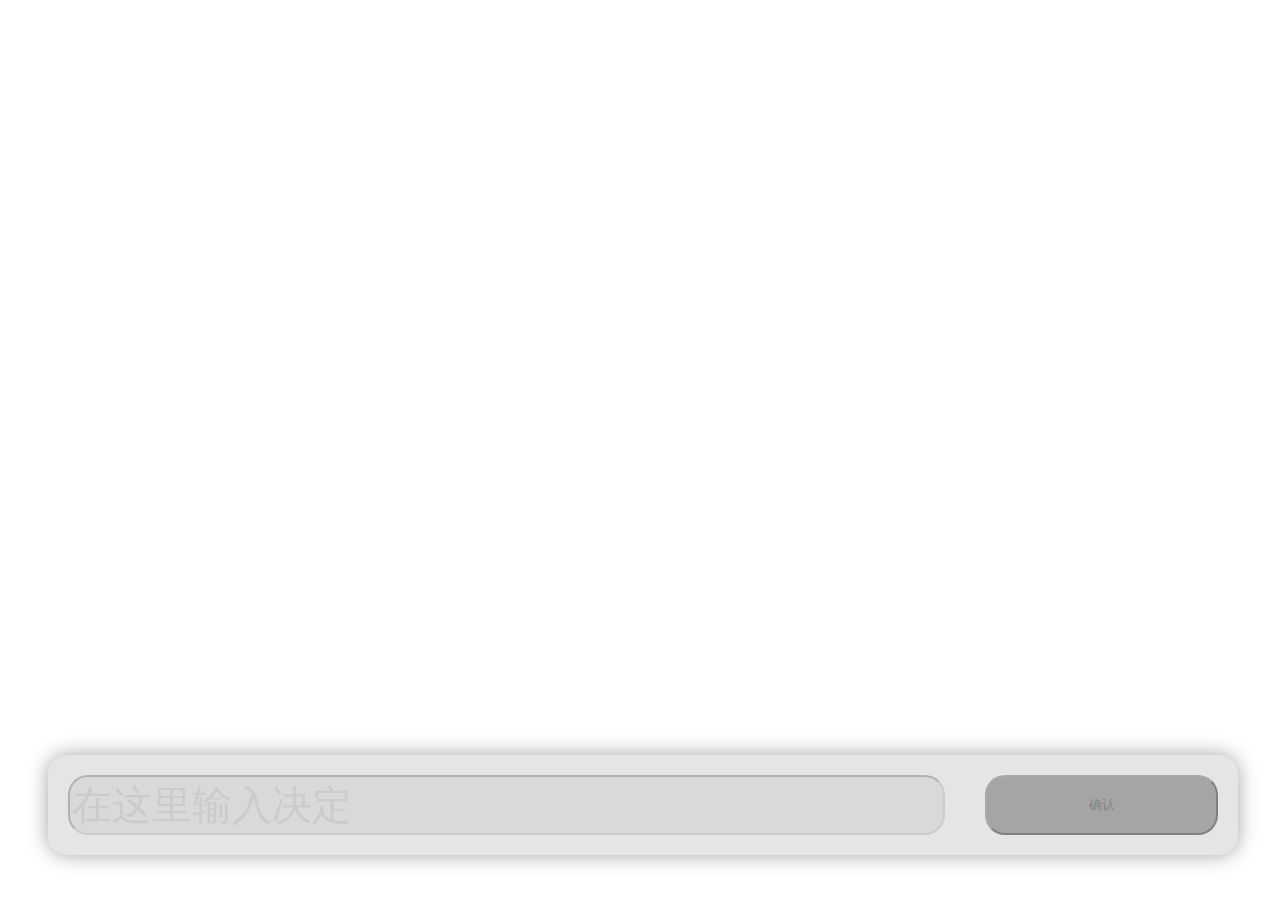
==== index.html @ 5ea529bb "inital ver(notfinished yet)" ====
<!DOCTYPE html>
<html>

<!--


 /$$$$$$$$ /$$   /$$ /$$$$$$$$        /$$$$$$  /$$$$$$$  /$$    /$$ /$$$$$$$$ /$$   /$$ /$$$$$$$$ /$$   /$$ /$$$$$$$  /$$$$$$$$
|__  $$__/| $$  | $$| $$_____/       /$$__  $$| $$__  $$| $$   | $$| $$_____/| $$$ | $$|__  $$__/| $$  | $$| $$__  $$| $$_____/
   | $$   | $$  | $$| $$            | $$  \ $$| $$  \ $$| $$   | $$| $$      | $$$$| $$   | $$   | $$  | $$| $$  \ $$| $$      
   | $$   | $$$$$$$$| $$$$$         | $$$$$$$$| $$  | $$|  $$ / $$/| $$$$$   | $$ $$ $$   | $$   | $$  | $$| $$$$$$$/| $$$$$   
   | $$   | $$__  $$| $$__/         | $$__  $$| $$  | $$ \  $$ $$/ | $$__/   | $$  $$$$   | $$   | $$  | $$| $$__  $$| $$__/   
   | $$   | $$  | $$| $$            | $$  | $$| $$  | $$  \  $$$/  | $$      | $$\  $$$   | $$   | $$  | $$| $$  \ $$| $$      
   | $$   | $$  | $$| $$$$$$$$      | $$  | $$| $$$$$$$/   \  $/   | $$$$$$$$| $$ \  $$   | $$   |  $$$$$$/| $$  | $$| $$$$$$$$
   |__/   |__/  |__/|________/      |__/  |__/|_______/     \_/    |________/|__/  \__/   |__/    \______/ |__/  |__/|________/
                                                                                                                     
                                                                                                                     
-->

<head>
    <title>The Adventure</title>
    <script src="./js/methods.js"></script>
    <link rel="stylesheet" href="./css/mainstyle.css">
</head>

<body>
    <div class="gamespace">
        <p id="output" class="otpt"></p>
    </div>

    </p>
    <div class="contr">
        <input type="text" id="userInput" placeholder="在这里输入决定" class="ipt1">
        <button onclick="Generate()" class="btn1">确认</button>
    </div>


    <script>
        


    </script>
</body>

</html>
---- css/mainstyle.css ----
.gamespace {
    height: 400px;
    width: 200px;
    position: relative;
    left:7%;
    margin-top: 40px;
}

.gamespace .otpt {
    font-family: "Courier New", Courier, monospace;
    /* 使用等宽字体 */
    font-size: 29px;
    /* 设置字符大小，也是字符的高度 */
    line-height: 17px;
    /* 设置行高等于字符高度 */
}

.contr {
    display: flex;
    position: fixed;
    bottom: 5px;
    width: 93%;
    height: 100px;
    margin: 40px;
    border-radius: 20px;
    box-shadow: 0 0 20px rgb(70, 70, 70);
    opacity: 0.5;
    backdrop-filter: blur(20px);
    background-color: rgba(65, 65, 65, 0.267);
}

.contr .btn1 {
    flex: 0.2;
    margin: 20px;
    background-color: rgb(75, 75, 75);
    border-radius: 20px;
}

.contr .ipt1 {
    flex: 0.8;
    margin: 20px;
    background-color: rgb(165, 165, 165);
    opacity: 0.6;
    font-size: 40px;
    border-radius: 20px;
}
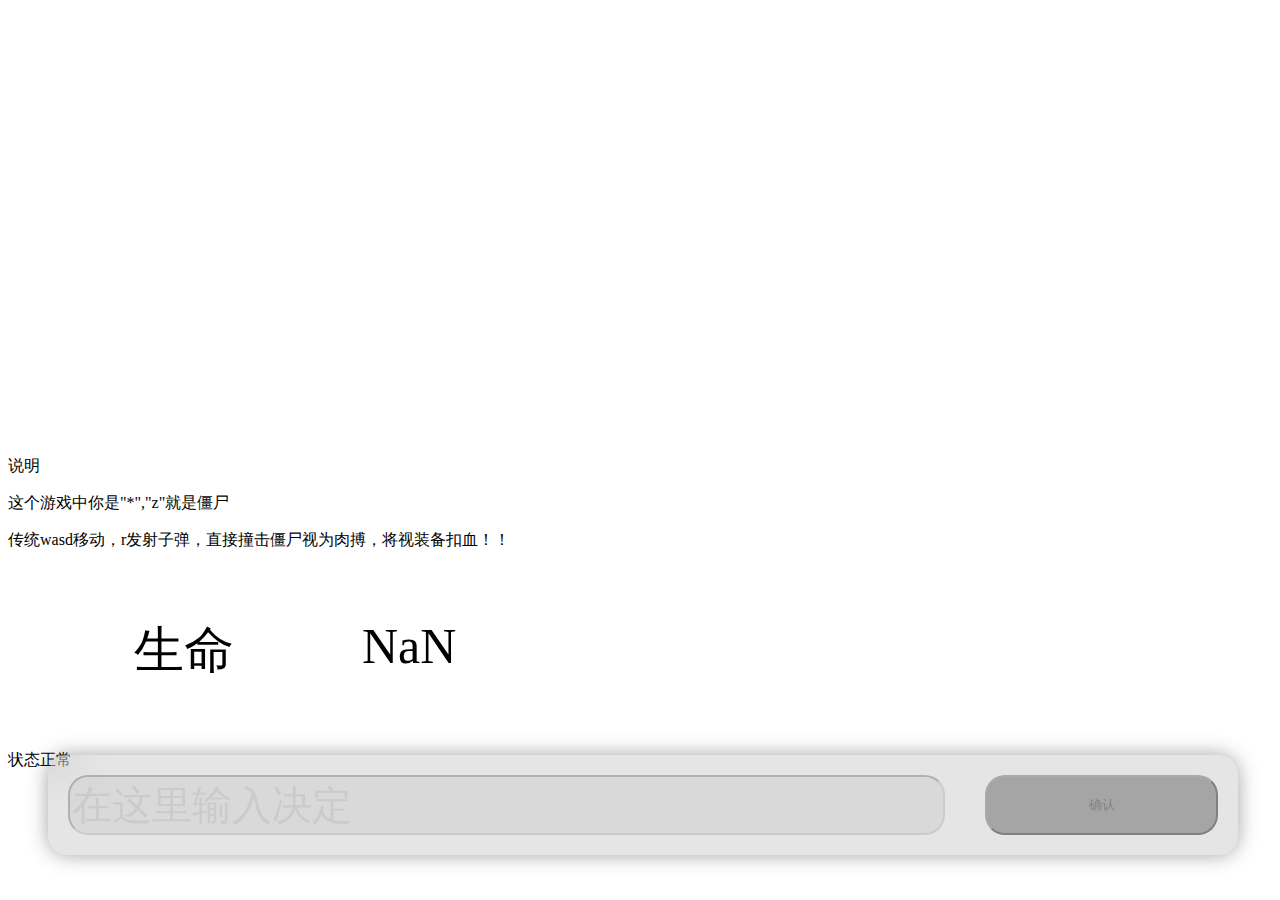
==== commit 4824e03a: "5-11 moyu (notfinished yet)" ====
--- a/index.html
+++ b/index.html
@@ -26,11 +26,22 @@
     <div class="gamespace">
         <p id="output" class="otpt"></p>
     </div>
+    <div class="inst">
+        <p>说明</p>
+        <p>这个游戏中你是"*","z"就是僵尸</p>
+        <p>传统wasd移动，r发射子弹，直接撞击僵尸视为肉搏，将视装备扣血！！</p>
+    </div>
+    <div class="data">
+        <p class="d1"> 生命</p>
+        <p id="hp" class="hp">NaN</p>
+        
+    </div>
+    <p id="stat">状态正常</p>
 
     </p>
     <div class="contr">
         <input type="text" id="userInput" placeholder="在这里输入决定" class="ipt1">
-        <button onclick="Generate()" class="btn1">确认</button>
+        <button onclick="Generate_Main()" class="btn1">确认</button>
     </div>
 
 
--- a/css/mainstyle.css
+++ b/css/mainstyle.css
@@ -5,7 +5,17 @@
     left:7%;
     margin-top: 40px;
 }
-
+.data{
+    display: flex;
+    font-size: 50px;
+    margin-left: 10%;
+}
+.data .d1{
+    flex: 0.2;
+}
+.data .hp{
+    flex: 0.15;
+}
 .gamespace .otpt {
     font-family: "Courier New", Courier, monospace;
     /* 使用等宽字体 */
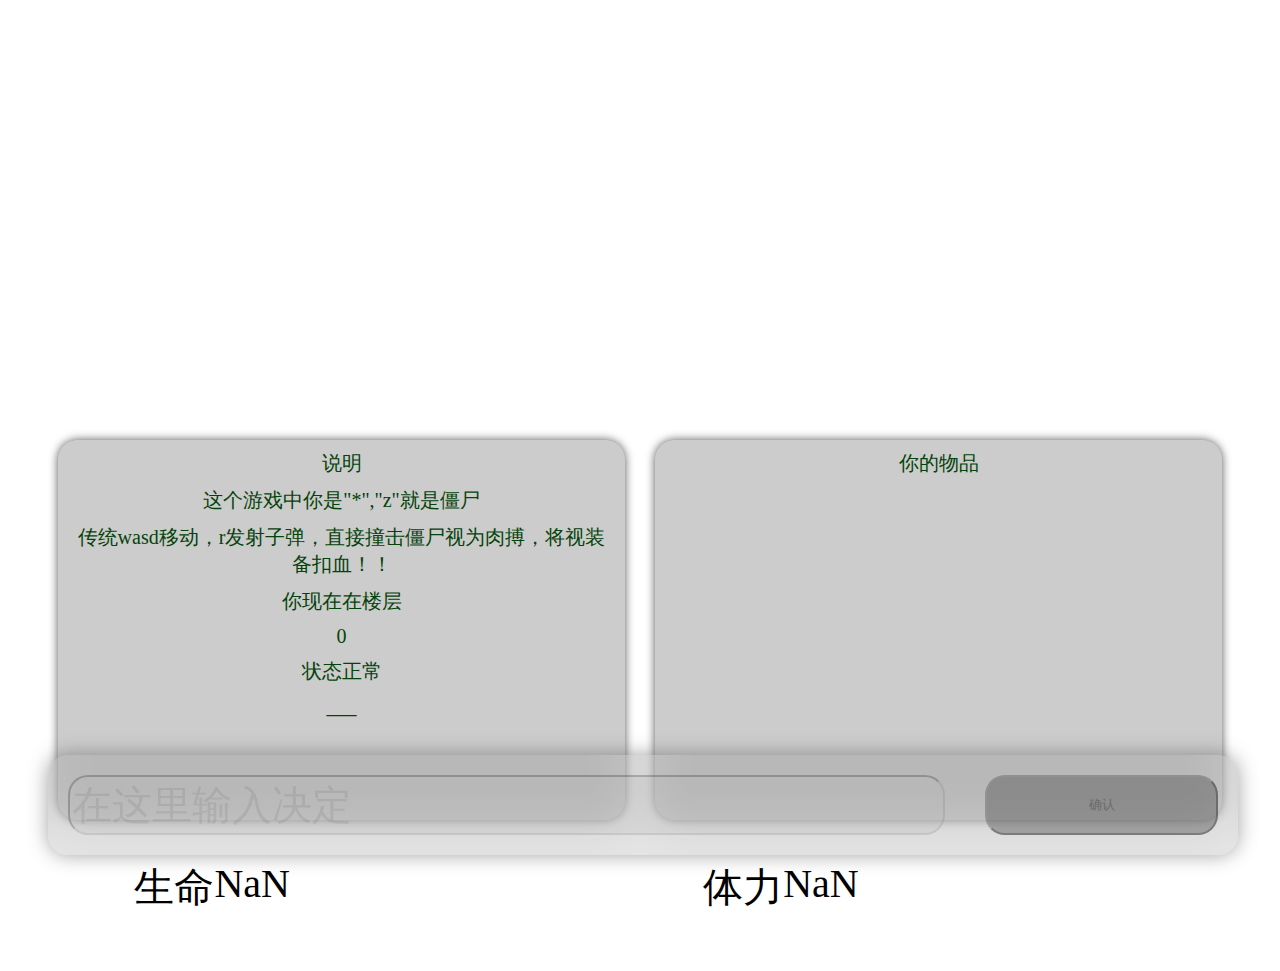
==== commit ceac736b: "5-13 build (notfinished yet)" ====
--- a/index.html
+++ b/index.html
@@ -26,17 +26,43 @@
     <div class="gamespace">
         <p id="output" class="otpt"></p>
     </div>
-    <div class="inst">
-        <p>说明</p>
-        <p>这个游戏中你是"*","z"就是僵尸</p>
-        <p>传统wasd移动，r发射子弹，直接撞击僵尸视为肉搏，将视装备扣血！！</p>
+    <div class="main">
+        <div class="inst">
+            <!-- <button class="close" id="cls">关闭提示</button> -->
+            <p>说明</p>
+            <p>这个游戏中你是"*","z"就是僵尸</p>
+            <p>传统wasd移动，r发射子弹，直接撞击僵尸视为肉搏，将视装备扣血！！</p>
+            <div class="fl">
+                <p>你现在在楼层</p>
+                <p id="flo">0</p>
+            </div>
+            <p id="stat">状态正常</p>
+            <p class="ps"> ___ </p>
+        </div>
+        <div class="item">
+            <p>你的物品</p>
+            <p id="i1"></p>
+            <p id="i2"></p>
+            <p id="i3"></p>
+            <p id="i4"></p>
+            <p id="i5"></p>
+            <p id="i6"></p>
+            <p id="i7"></p>
+            <p id="i8"></p>
+            <p id="i9"></p>
+
+        </div>
     </div>
     <div class="data">
-        <p class="d1"> 生命</p>
-        <p id="hp" class="hp">NaN</p>
-        
+        <div class="life">
+            <p class="d1"> 生命 </p>
+            <p id="hp" class="hp">NaN</p>
+        </div>
+        <div class="tired">
+            <p class="tir"> 体力 </p>
+            <p id="td" class="tirnum">NaN</p>
+        </div>
     </div>
-    <p id="stat">状态正常</p>
 
     </p>
     <div class="contr">
@@ -46,7 +72,7 @@
 
 
     <script>
-        
+
 
 
     </script>
--- a/css/mainstyle.css
+++ b/css/mainstyle.css
@@ -5,17 +5,44 @@
     left:7%;
     margin-top: 40px;
 }
-.data{
+.data {
     display: flex;
-    font-size: 50px;
+    font-size: 40px;
     margin-left: 10%;
 }
-.data .d1{
-    flex: 0.2;
+.data .life{
+    flex: 0.5;
+    display: flex;
 }
-.data .hp{
-    flex: 0.15;
+.data .tired{
+    flex: 0.5;
+    display: flex;
 }
+
+.close{
+    border-radius: 30px;
+    margin: 10px;
+}
+.inst{
+    font-size: 20px;
+    margin-left: 50px;
+    height: 380px;
+    width: 80%;
+    background-color: rgba(74, 74, 74, 0.281);
+    border-radius: 20px;
+    box-shadow: 0 0 10px rgb(85, 85, 85);
+}
+.inst p{
+    margin: 10px;
+    text-align: center;
+    color: rgb(4, 67, 10);
+}
+.item p{
+    margin: 10px;
+    text-align: center;
+    color: rgb(4, 67, 10);
+}
+
 .gamespace .otpt {
     font-family: "Courier New", Courier, monospace;
     /* 使用等宽字体 */
@@ -24,7 +51,26 @@
     line-height: 17px;
     /* 设置行高等于字符高度 */
 }
-
+.main{
+    display: flex;
+    margin-right: 50px;
+}
+.main .inst{
+    flex:0.5;
+}
+.main .item{
+    flex: 0.5;
+}
+.item{
+    font-size: 20px;
+    margin-left: 10%;
+    height: 380px;
+    width: 80%;
+    background-color: rgba(74, 74, 74, 0.281);
+    border-radius: 20px;
+    margin-left: 30px!important;
+    box-shadow: 0 0 10px rgb(85, 85, 85);
+}
 .contr {
     display: flex;
     position: fixed;
